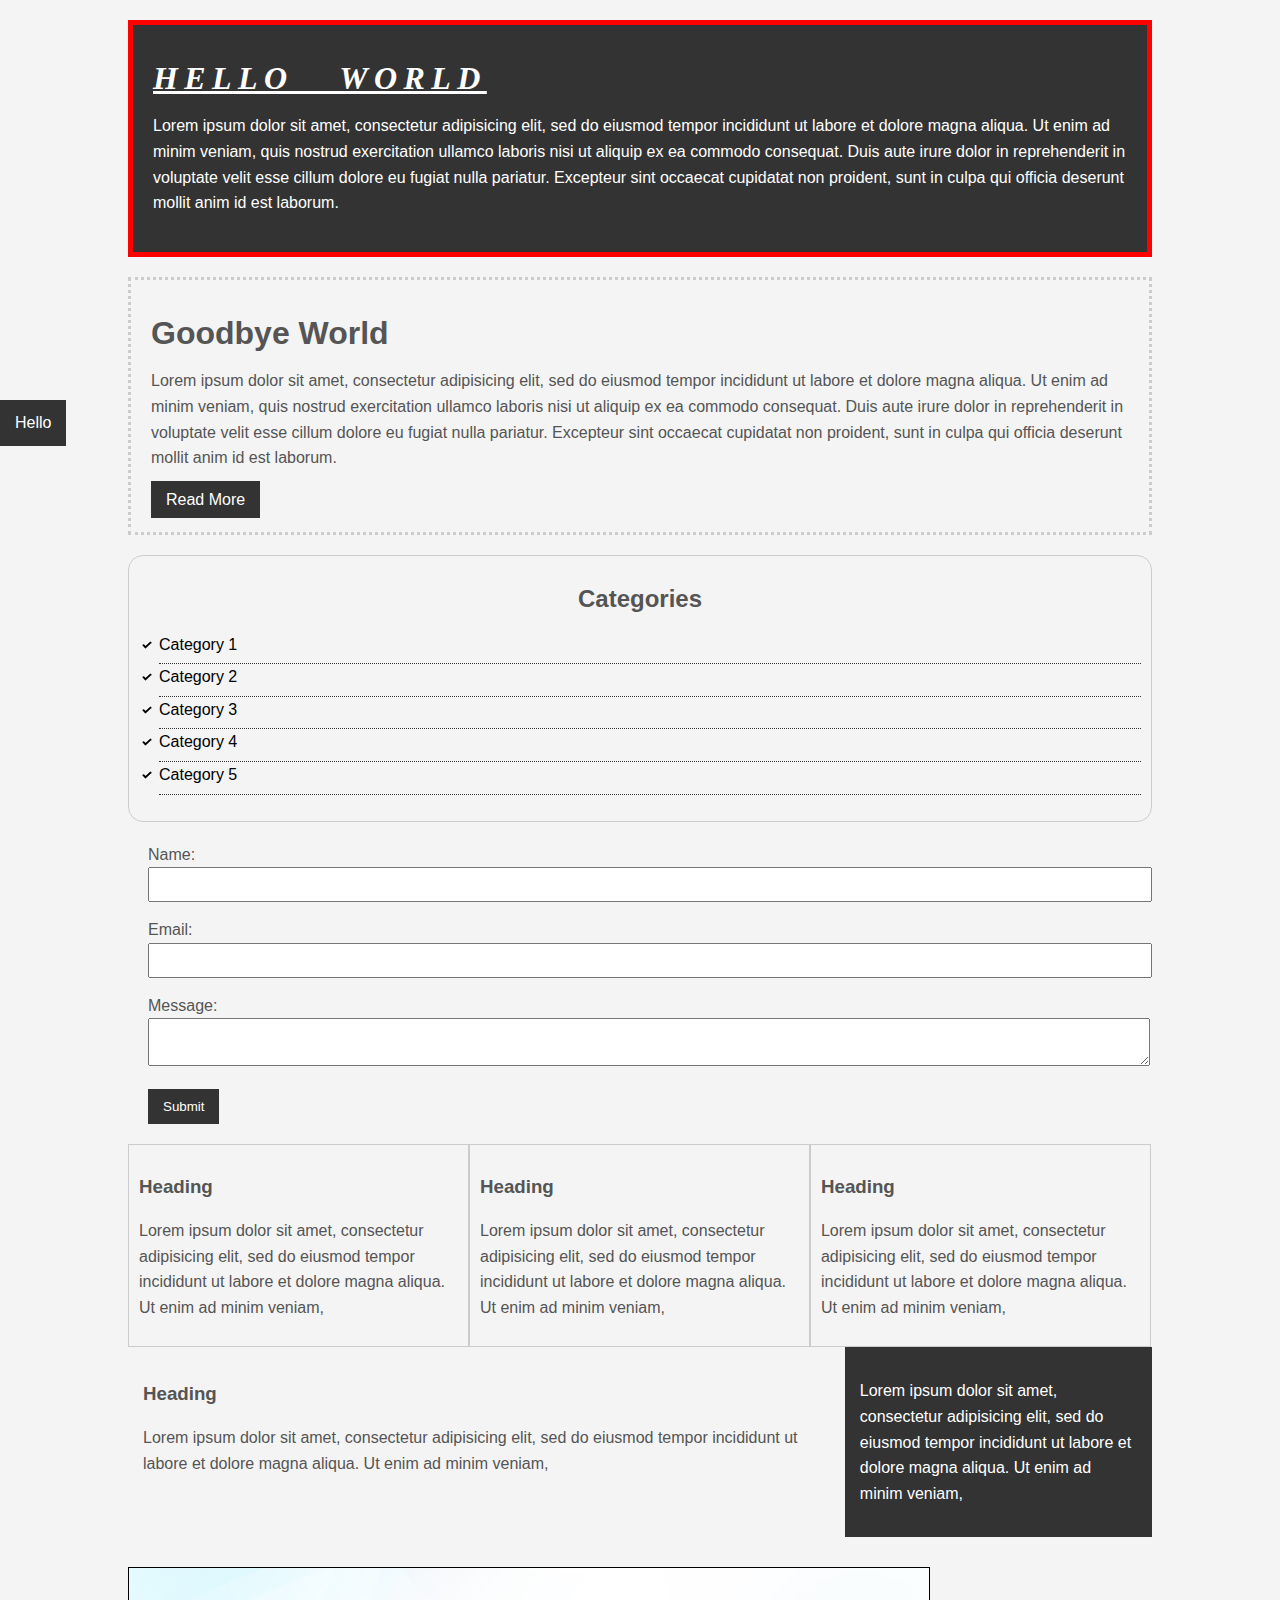
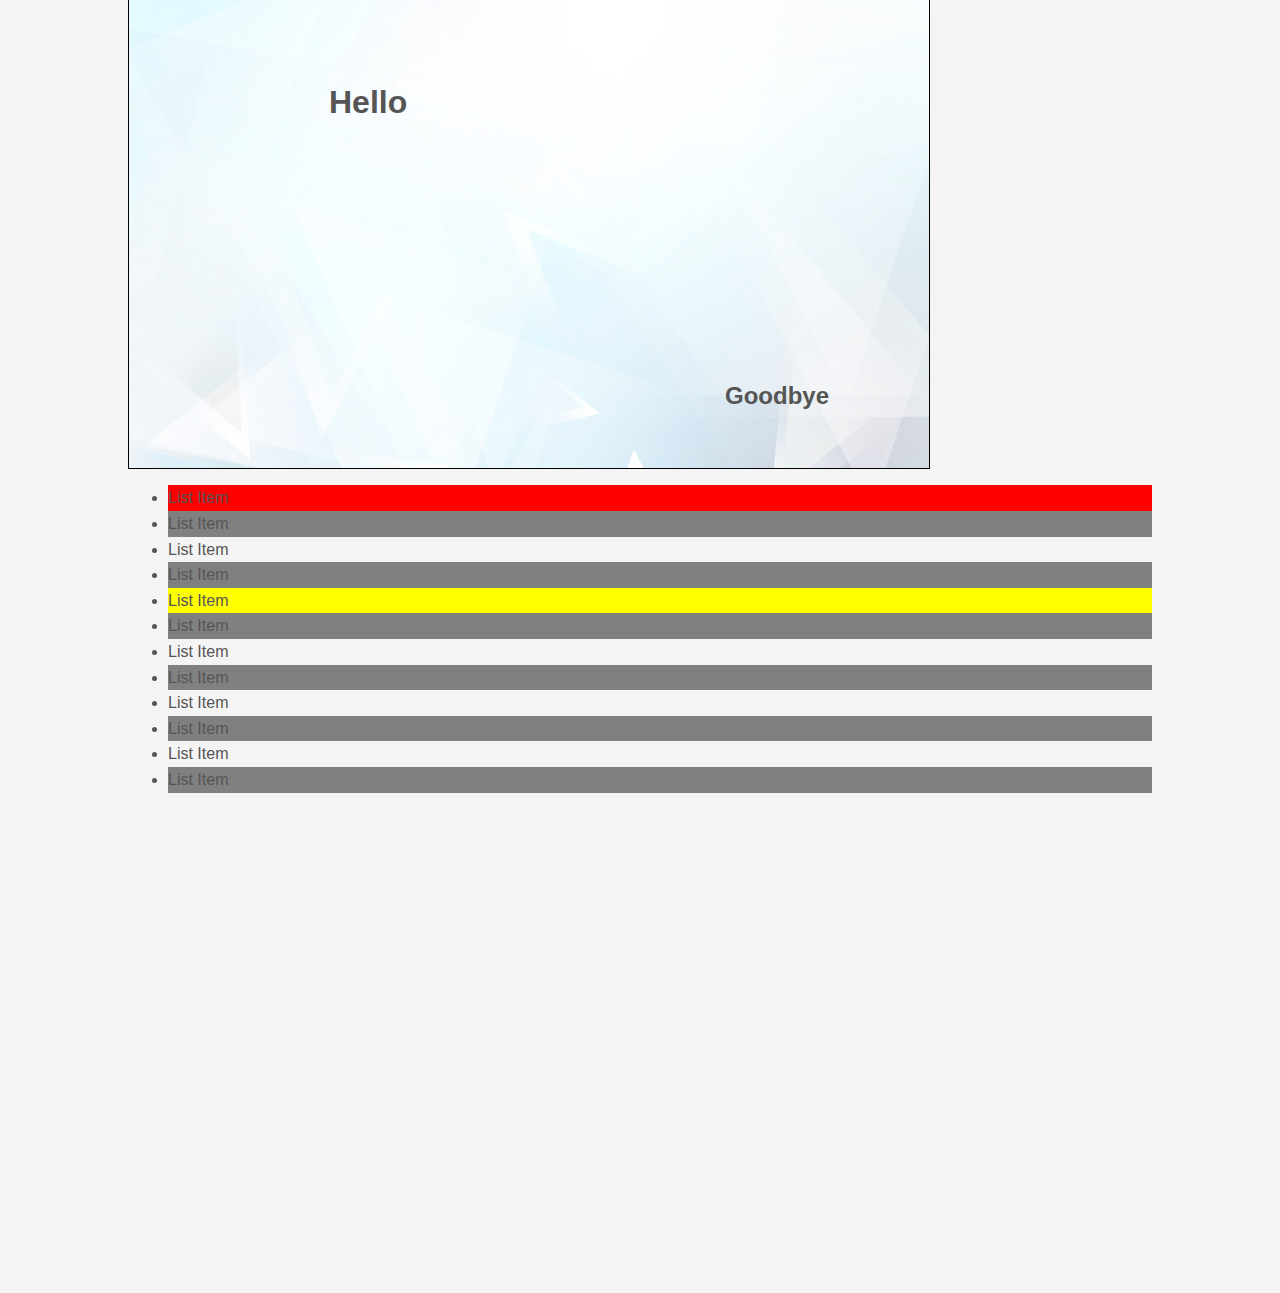
==== csscheatsheet/index.html @ 81c71ef3 "commit" ====
<!DOCTYPE html>
<html>

<head>
  <title>CSS Cheat Sheet</title>
  <link rel="stylesheet" type="text/css" href="css/style.css">
</head>

<body>
  <div class="container">
    <div class="box-1">
      <h1>Hello World</h1>
      <p>Lorem ipsum dolor sit amet, consectetur adipisicing elit, sed do eiusmod
        tempor incididunt ut labore et dolore magna aliqua. Ut enim ad minim veniam,
        quis nostrud exercitation ullamco laboris nisi ut aliquip ex ea commodo
        consequat. Duis aute irure dolor in reprehenderit in voluptate velit esse
        cillum dolore eu fugiat nulla pariatur. Excepteur sint occaecat cupidatat non
        proident, sunt in culpa qui officia deserunt mollit anim id est laborum.</p>
    </div>

    <div class="box-2">
      <h1>Goodbye World</h1>
      <p>Lorem ipsum dolor sit amet, consectetur adipisicing elit, sed do eiusmod
        tempor incididunt ut labore et dolore magna aliqua. Ut enim ad minim veniam,
        quis nostrud exercitation ullamco laboris nisi ut aliquip ex ea commodo
        consequat. Duis aute irure dolor in reprehenderit in voluptate velit esse
        cillum dolore eu fugiat nulla pariatur. Excepteur sint occaecat cupidatat non
        proident, sunt in culpa qui officia deserunt mollit anim id est laborum.</p>
      <a class="button" href="">Read More</a>
    </div>

    <div class="categories">
      <h2>Categories</h2>
      <ul>
        <li><a href="#">Category 1</a></li>
        <li><a href="#">Category 2</a></li>
        <li><a href="#">Category 3</a></li>
        <li><a href="#">Category 4</a></li>
        <li><a href="test.html">Category 5</a></li>
      </ul>
    </div>

    <form class="my-form">
      <div class="form-group">
        <label>Name: </label>
        <input type="text" name="name">
      </div>
      <div class="form-group">
        <label>Email: </label>
        <input type="text" name="email">
      </div>
      <div class="form-group">
        <label>Message: </label>
        <textarea name="message"></textarea>
      </div>
      <input class="button" type="submit" value="Submit" name="">
    </form>

    <div class="block">
      <h3>Heading</h3>
      <p>Lorem ipsum dolor sit amet, consectetur adipisicing elit, sed do eiusmod
        tempor incididunt ut labore et dolore magna aliqua. Ut enim ad minim veniam,
      </p>
    </div>
    <div class="block">
      <h3>Heading</h3>
      <p>Lorem ipsum dolor sit amet, consectetur adipisicing elit, sed do eiusmod
        tempor incididunt ut labore et dolore magna aliqua. Ut enim ad minim veniam,
      </p>
    </div>
    <div class="block">
      <h3>Heading</h3>
      <p>Lorem ipsum dolor sit amet, consectetur adipisicing elit, sed do eiusmod
        tempor incididunt ut labore et dolore magna aliqua. Ut enim ad minim veniam,
      </p>
    </div>

    <div class="clr"></div>

    <div id="main-block">
      <h3>Heading</h3>
      <p>Lorem ipsum dolor sit amet, consectetur adipisicing elit, sed do eiusmod
        tempor incididunt ut labore et dolore magna aliqua. Ut enim ad minim veniam,
      </p>
    </div>

    <div id="sidebar">
      <p>Lorem ipsum dolor sit amet, consectetur adipisicing elit, sed do eiusmod
        tempor incididunt ut labore et dolore magna aliqua. Ut enim ad minim veniam,
      </p>
    </div>

    <div class="clr"></div>

    <div class="p-box">
      <h1>Hello</h1>
      <h2>Goodbye</h2>
    </div>

    <ul class="my-list">
      <li>List Item</li>
      <li>List Item</li>
      <li>List Item</li>
      <li>List Item</li>
      <li>List Item</li>
      <li>List Item</li>
      <li>List Item</li>
      <li>List Item</li>
      <li>List Item</li>
      <li>List Item</li>
      <li>List Item</li>
      <li>List Item</li>
    </ul>
  </div><!-- ./container -->

  <a class="fix-me button" href="">Hello</a>

  <div style="margin-top:500px;"></div>
</body>

</html>
---- csscheatsheet/css/style.css ----
/*
*{
	margin:0;
	padding:0;
}
*/

body{
	background-color:#f4f4f4;
	color:#555555;

	font-family: Arial, Helvetica, sans-serif;
	font-size:16px;
	font-weight:normal;
	/* Same as above */
	font: normal 16px Arial, Helvetica, sans-serif;

	line-height:1.6em;
	margin:0;
}

a{
	text-decoration: none;
	color:#000;
}

a:hover{
	color:red;
}

a:active{
	color:green;
}

a:visited{
	
}

.container{
	width:80%;
	margin:auto;
}

.button{
	background-color:#333;
	color:#fff;
	padding:10px 15px;
	border:none;
}

.button:hover{
	background:red;
	color:#fff;
}

.clr{
	clear:both;
}

.box-1{
	background-color:#333;
	color:#fff;

	border-right:5px red solid;
	border-left:5px red solid;
	border-top:5px red solid;
	border-bottom:5px red solid;
	border-width:3px;
	border-bottom-width:10px;
	border-top-style:dotted;

	border: 5px red solid;

	padding-top:20px;
	padding-bottom:20px;
	padding-right:20px;
	padding-left:20px;

	/* Same as above */
	padding:20px;

	margin-top:20px;
	margin:20px 0;
}

.box-1 h1{
	font-family:Tahoma;
	font-weight:800;
	font-style:italic;
	text-decoration:underline;
	text-transform:uppercase;
	letter-spacing: 0.2em;
	word-spacing: 1em;
}

.box-2{
	border:3px dotted #ccc;
	padding:20px;
	margin:20px 0;
}

.categories{
	border:1px #ccc solid;
	padding:10px;
	border-radius:15px;
}

.categories h2{
	text-align:center;
}

.categories ul{
	padding:0;
	padding-left:20px;
	list-style:square;
	list-style:none;
}

.categories li{
	padding-bottom:6px;
	border-bottom:dotted 1px #333;
	list-style-image: url('../images/check.png');
}

.my-form{
	padding:20px;
}

.my-form .form-group{
	padding-bottom:15px;
}

.my-form label{
	display:block;
}

.my-form input[type="text"], .my-form textarea{
	padding:8px;
	width:100%;
}

.block{
	float:left;
	width:33.3%;
	border:1px solid #ccc;
	padding:10px;
	box-sizing:border-box;
}

#main-block{
	float:left;
	width:70%;
	padding:15px;
	box-sizing: border-box;
}

#sidebar{
	float:right;
	width:30%;
	background-color:#333;
	color:#fff;
	padding:15px;
	box-sizing: border-box;
}

.p-box{
	width:800px;
	height:500px;
	border:1px solid #000;
	margin-top:30px;
	position:relative;
	background-image:url('../images/bgimage.jpg');
	background-repeat: no-repeat;
	background-position:100px 200px;
	background-position:center top;
}

.p-box h1{
	position:absolute;
	top:100px;
	left:200px;
}

.p-box h2{
	position:absolute;
	bottom:40px;
	right:100px;
}

.fix-me{
	position:fixed;
	top:400px;
}

.my-list li:first-child{
	background: red;
}

.my-list li:last-child{
	background: blue;
}

.my-list li:nth-child(5){
	background: yellow;
}

.my-list li:nth-child(even){
	background: grey;
}
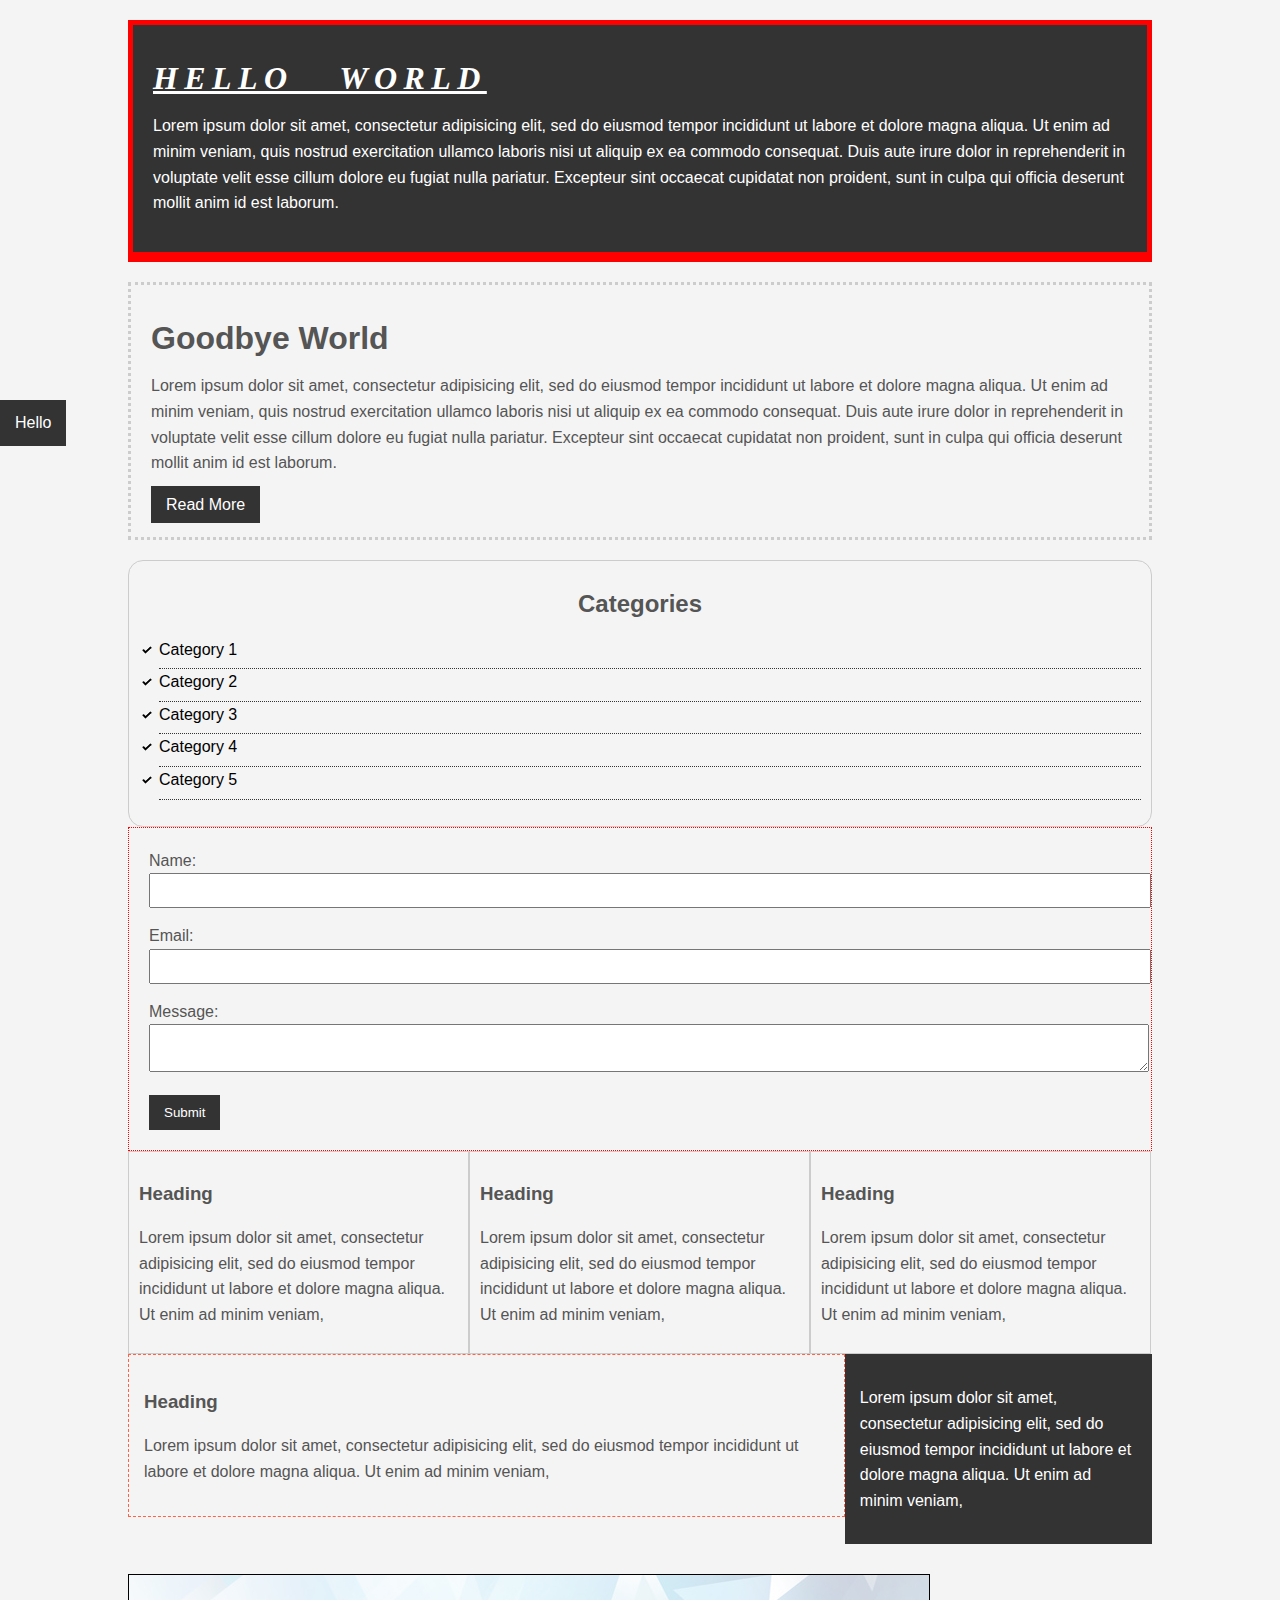
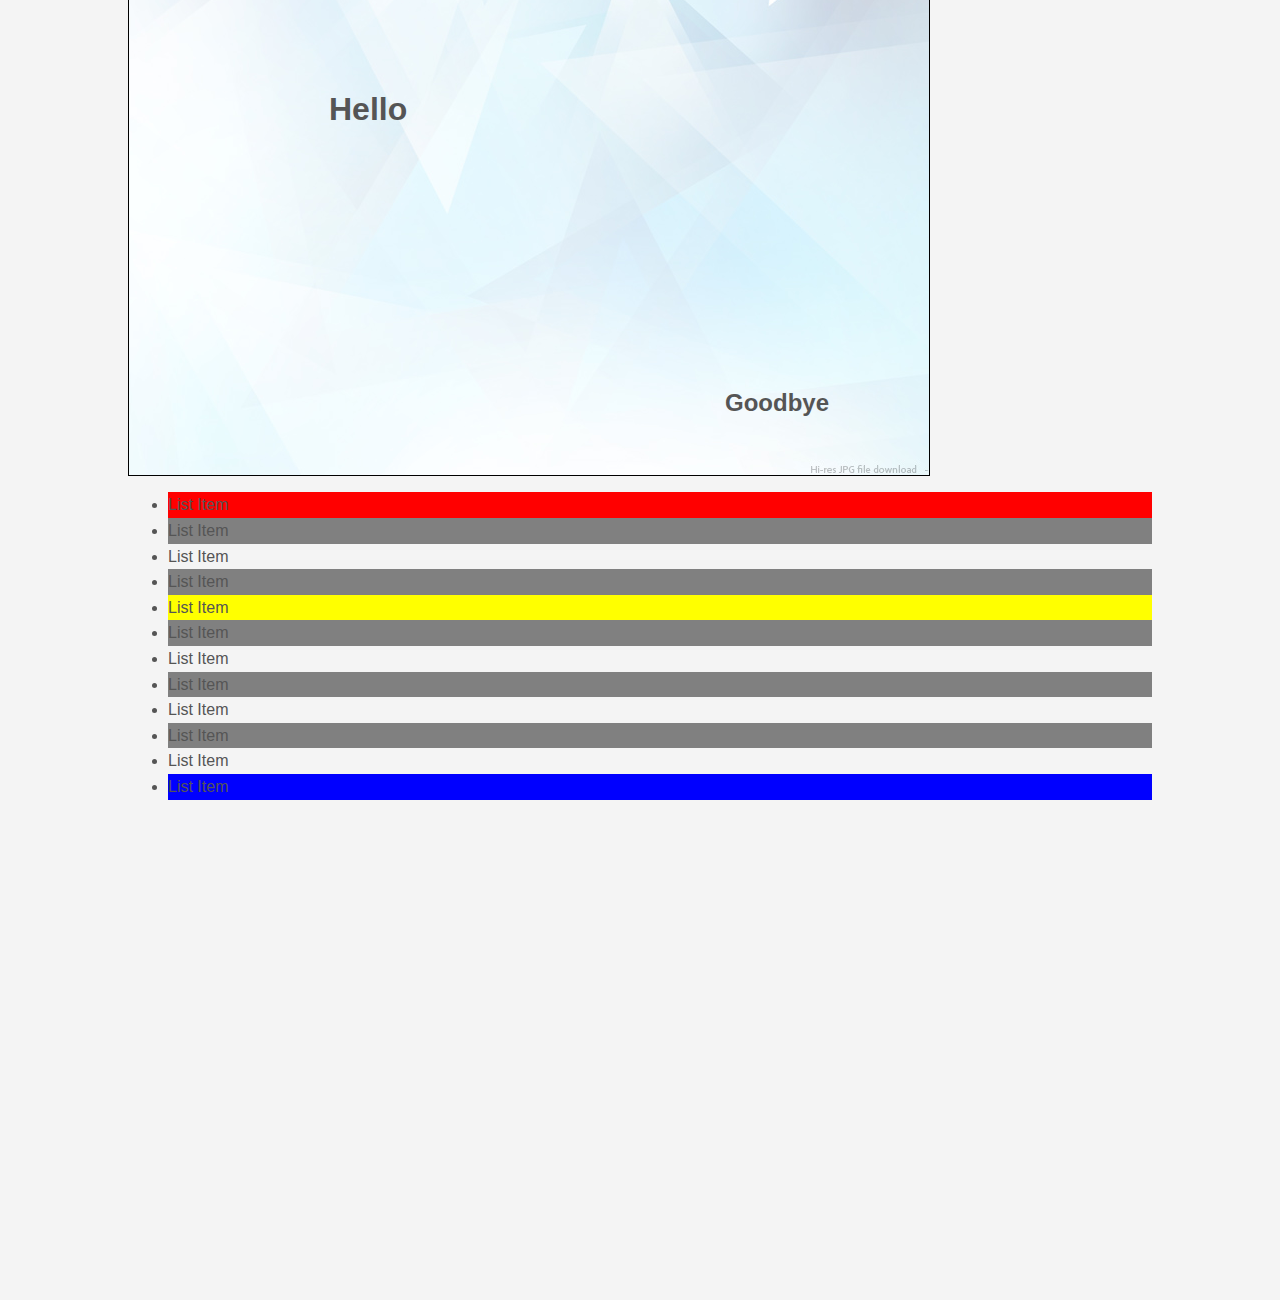
==== commit d858cfa6: "commit" ====
--- a/csscheatsheet/index.html
+++ b/csscheatsheet/index.html
@@ -53,7 +53,7 @@
         <label>Message: </label>
         <textarea name="message"></textarea>
       </div>
-      <input class="button" type="submit" value="Submit" name="">
+      <input class="button" type="submit" value="Submit" name="btn">
     </form>
 
     <div class="block">
--- a/csscheatsheet/css/style.css
+++ b/csscheatsheet/css/style.css
@@ -1,20 +1,7 @@
-/*
-*{
-	margin:0;
-	padding:0;
-}
-*/
-
 body{
 	background-color:#f4f4f4;
 	color:#555555;
-
-	font-family: Arial, Helvetica, sans-serif;
-	font-size:16px;
-	font-weight:normal;
-	/* Same as above */
 	font: normal 16px Arial, Helvetica, sans-serif;
-
 	line-height:1.6em;
 	margin:0;
 }
@@ -32,9 +19,9 @@
 	color:green;
 }
 
-a:visited{
+/* a:visited{
 	
-}
+} */
 
 .container{
 	width:80%;
@@ -60,25 +47,9 @@
 .box-1{
 	background-color:#333;
 	color:#fff;
-
-	border-right:5px red solid;
-	border-left:5px red solid;
-	border-top:5px red solid;
-	border-bottom:5px red solid;
-	border-width:3px;
+	border: 5px red solid;
 	border-bottom-width:10px;
-	border-top-style:dotted;
-
-	border: 5px red solid;
-
-	padding-top:20px;
-	padding-bottom:20px;
-	padding-right:20px;
-	padding-left:20px;
-
-	/* Same as above */
 	padding:20px;
-
 	margin-top:20px;
 	margin:20px 0;
 }
@@ -110,9 +81,8 @@
 }
 
 .categories ul{
-	padding:0;
+	/* padding:0; */
 	padding-left:20px;
-	list-style:square;
 	list-style:none;
 }
 
@@ -124,6 +94,7 @@
 
 .my-form{
 	padding:20px;
+  border:1px dotted red;
 }
 
 .my-form .form-group{
@@ -152,6 +123,7 @@
 	width:70%;
 	padding:15px;
 	box-sizing: border-box;
+  border: 1px dashed tomato;
 }
 
 #sidebar{
@@ -171,8 +143,8 @@
 	position:relative;
 	background-image:url('../images/bgimage.jpg');
 	background-repeat: no-repeat;
-	background-position:100px 200px;
-	background-position:center top;
+	/* background-position:100px 200px; */
+	background-position:center bottom;
 }
 
 .p-box h1{
@@ -192,6 +164,14 @@
 	top:400px;
 }
 
+.my-list li:nth-child(5){
+	background: yellow;
+}
+
+.my-list li:nth-child(even){
+	background: grey;
+}
+
 .my-list li:first-child{
 	background: red;
 }
@@ -200,11 +180,3 @@
 	background: blue;
 }
 
-.my-list li:nth-child(5){
-	background: yellow;
-}
-
-.my-list li:nth-child(even){
-	background: grey;
-}
-
